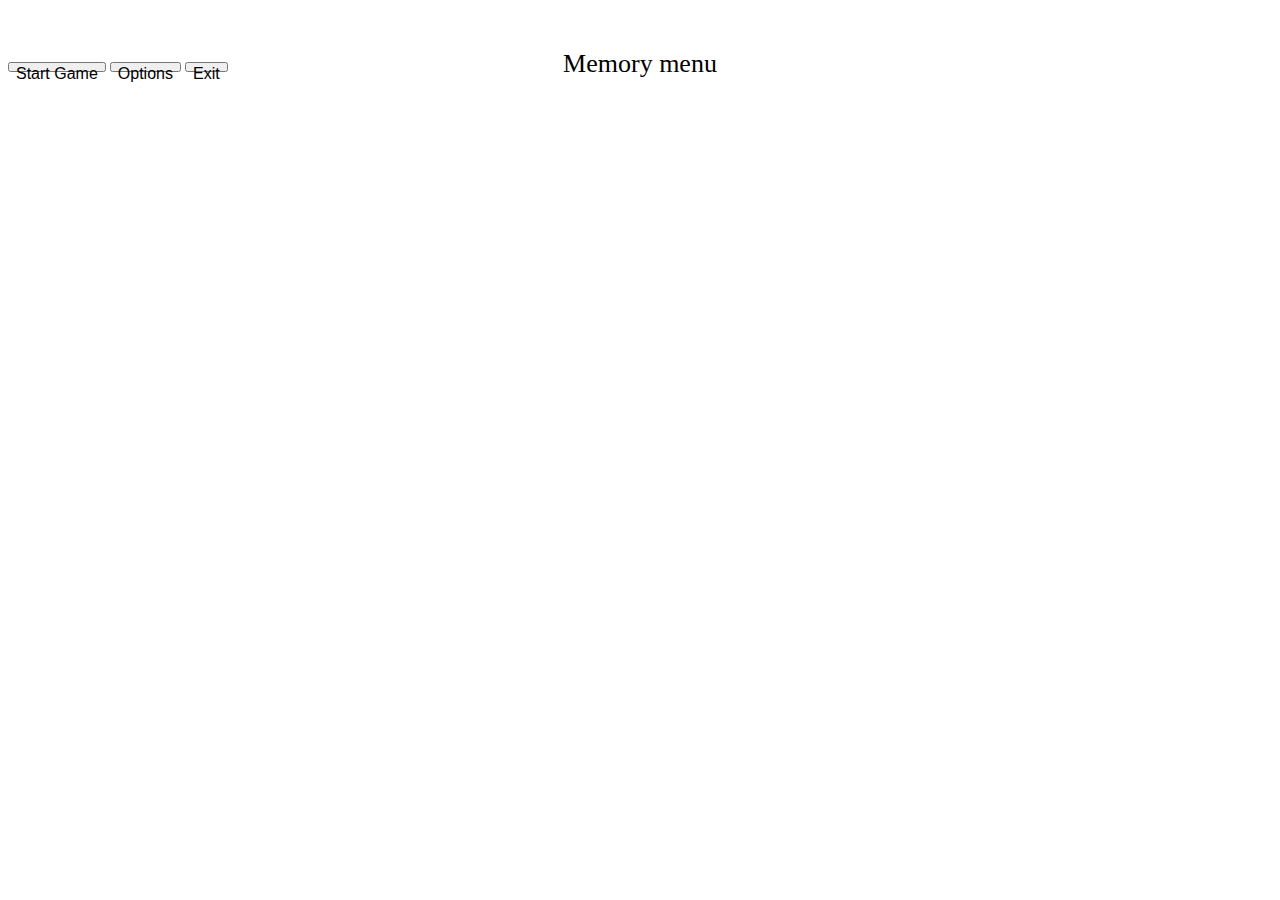
==== index.html @ f782ce79 "import style" ====
<!DOCTYPE html>
<html>

<head>
	<link rel="stylesheet" href="./styles/main.css">
	<script src="../js/loader.js"></script>
	<script src="../js/game_info.js"></script>
	<script src="../js/menu_controller.js"></script>
	<title> My first game - Menu </title>
</head>

<body>
	<p class="menu-object" id="title">Memory menu</p>
	<button class="menu-object" onclick="start_game()">
		Start Game
	</button>
	<button class="menu-object" onclick="options()">
		Options
	</button>
	<button class="menu-object" onclick="exit()">
		Exit
	</button>
</body>

</html>
---- styles/main.css ----
body{
	background-image: url("../resources/bbg.jpg");
}

#title{
	grid-column: auto;
	height: 4.375rem;
	font-size: 1.625rem;
	line-height: 4.688rem;
	align-items: center;
}

.menu-object h1{
	grid-column: 1 /2;
  	grid-row: 2;
}

#play img{
	grid-column: 2;
  	grid-row: 1;
}

#config{
	grid-column: 1 / 2;
  	grid-row: 3;
}
#info{
	grid-column: 1 / 2;
  	grid-row: 4;
}

.container	{
	display: grid;
	grid-auto-columns: auto;
  	width: 99vw;
  	height: 60vh;
}

.menu-object {
	/*border: 1px solid red;*/
	font-size: 1.875rem;
	text-align: center;
	max-height: 0.625rem; 
	max-width: 100%;
	font-size: 16px;
	align-self: center;
}

.imgg{
	width: 80px;
	height: 80px;
}

p{
	text-align: center;
}

/*HOVER */
button.menu-object:hover:not(:active){
	font-size: 27px;
}

#info:hover:not(:active){
	font-size: 18px;
}


/* TITOL  */
   .menu-object h1 {
	text-align:center; font-size:50px; text-transform:uppercase; color:#222; letter-spacing:1px;
	font-family:"Playfair Display", serif; font-weight:400;
  }
  .menu-object h1 span {
	margin-top: 5px;
	  font-size:15px; color:#444; word-spacing:1px; font-weight:normal; letter-spacing:2px;
	  text-transform: uppercase; font-family:"Raleway", sans-serif; font-weight:500;
  
	  display: grid;
	  grid-template-columns: 1fr max-content 1fr;
	  grid-template-rows: 27px 0;
	  grid-gap: 20px;
	  align-items: center;
  }
  
  .menu-object h1 span:after,.menu-object h1 span:before {
	  content: " ";
	  display: block;
	  border-bottom: 1px solid #ccc;
	  border-top: 1px solid #ccc;
	  height: 5px;
	background-color:#f8f8f8;
  }
  

/* Buttons menu */

.menu-object button {
	border-radius: 30%;
	appearance: none;
  background: transparent;
  border: 0;
  color: #fff;
  cursor: pointer;
  font: inherit;
  font-weight: 500;
  line-height: 1;
  padding: 1em 1.5em;
  position: relative;
  transition: filter var(--motion-duration);
}
.menu-object button:hover {
	filter: brightness(1.1);

}
.menu-object button:active {
	filter: brightness(0.9);
}
  
.menu-object button > span {
	display: block;
	position: relative;
	transition: transform var(--motion-duration) var(--motion-ease);
	z-index: 1;
  }
  
  .menu-object button:hover > span {
	transform: scale(1.05);
  }
  
  .menu-object button:active > span {
	transform: scale(0.95);
  }
  
  .menu-object button > svg {
	fill: #4e4e4e;
	position: absolute;
	top: -5%;
	left: -5%;
	width: 110%;
	height: 110%;
  }
  
.menu-object button > svg > path {
	transition: var(--motion-duration) var(--motion-ease);
  }
  
  .menu-object button:hover > svg > path {
	d: path("M0,0 C0,-5 100,-5 100,0 C105,0 105,100 100,100 C100,105 0,105 0,100 C-5,100 -5,0 0,0");
  }
  
  .menu-object button:active > svg > path {
	d: path("M0,0 C30,10 70,10 100,0 C95,30 95,70 100,100 C70,90 30,90 0,100 C5,70 5,30 0,0");
  }
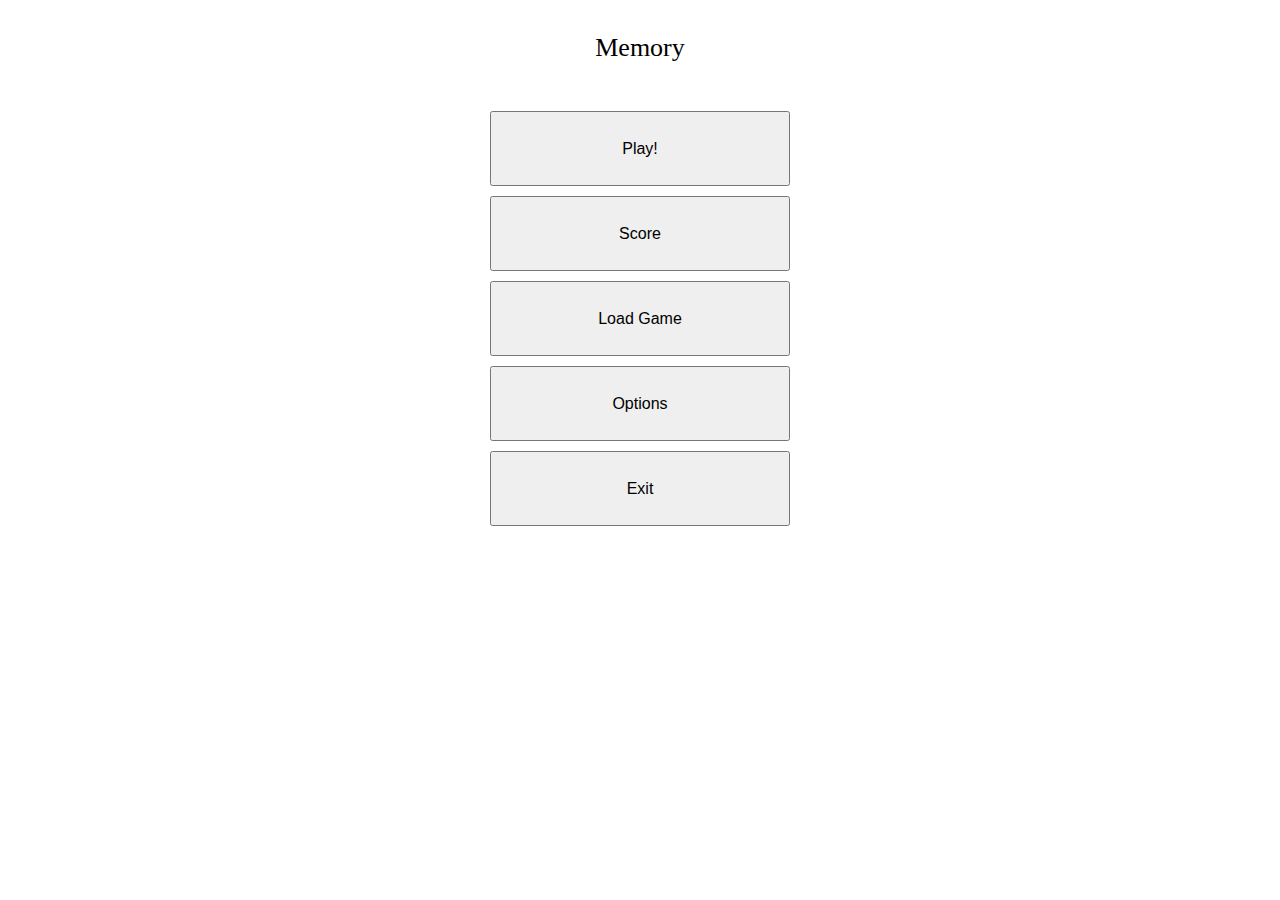
==== commit 03645c4e: "setting up" ====
--- a/index.html
+++ b/index.html
@@ -1,25 +1,30 @@
-<!DOCTYPE html>
+<!DOCTYPE html> 
 <html>
+	<head>
+		<link rel="stylesheet" href="./styles/main.css">
+		<script src="./js/loader.js"></script>
+		<script src="./js/game_info.js"></script>
+		<script src="./js/menu_controller.js"></script>
+		<title> Memory - Menu </title>
+	</head>
+	<body>
+		<p class="menu-object" id="title">Memory</p>
+		<button class="menu-object" onclick="play()"> 
+			Play!
+		</button>
+		<button class="menu-object" onclick="score()"> 
+			Score 
+		</button>
+		<button class="menu-object" onclick="load()"> 
+			Load Game 
+		</button>
+		<button class="menu-object" onclick="options()"> 
+			Options 
+		</button>
+		<button class="menu-object" onclick="exit()"> 
+			Exit 
+		</button>
+	</body>
+</html>
 
-<head>
-	<link rel="stylesheet" href="./styles/main.css">
-	<script src="../js/loader.js"></script>
-	<script src="../js/game_info.js"></script>
-	<script src="../js/menu_controller.js"></script>
-	<title> My first game - Menu </title>
-</head>
 
-<body>
-	<p class="menu-object" id="title">Memory menu</p>
-	<button class="menu-object" onclick="start_game()">
-		Start Game
-	</button>
-	<button class="menu-object" onclick="options()">
-		Options
-	</button>
-	<button class="menu-object" onclick="exit()">
-		Exit
-	</button>
-</body>
-
-</html>--- a/styles/main.css
+++ b/styles/main.css
@@ -1,153 +1,39 @@
-body{
-	background-image: url("../resources/bbg.jpg");
+input[type=number]{
+	height: 3rem;
+    font-size: 1.3rem;
+    font-weight: bold;
+    width: 3rem;
+    text-align: center;
 }
 
 #title{
-	grid-column: auto;
-	height: 4.375rem;
-	font-size: 1.625rem;
-	line-height: 4.688rem;
-	align-items: center;
+	font-size: 26px;
+	line-height: 75px;
 }
 
-.menu-object h1{
-	grid-column: 1 /2;
-  	grid-row: 2;
-}
-
-#play img{
-	grid-column: 2;
-  	grid-row: 1;
-}
-
-#config{
-	grid-column: 1 / 2;
-  	grid-row: 3;
-}
-#info{
-	grid-column: 1 / 2;
-  	grid-row: 4;
-}
-
-.container	{
-	display: grid;
-	grid-auto-columns: auto;
-  	width: 99vw;
-  	height: 60vh;
-}
-
-.menu-object {
-	/*border: 1px solid red;*/
-	font-size: 1.875rem;
-	text-align: center;
-	max-height: 0.625rem; 
-	max-width: 100%;
+.menu-object{
+	display:block;
+	margin-left: auto;
+	margin-right: auto;
+	width: 300px;
+	height: 75px;
 	font-size: 16px;
-	align-self: center;
-}
-
-.imgg{
-	width: 80px;
-	height: 80px;
+	margin-top: 10px;
 }
 
 p{
 	text-align: center;
 }
 
-/*HOVER */
-button.menu-object:hover:not(:active){
-	font-size: 27px;
+button.menu-object:active{
+	font-size: 18px;
+	width: 275px;
+	height: 70px;
 }
 
-#info:hover:not(:active){
-	font-size: 18px;
+button.menu-object:hover:not(:active){
+	font-size: 22px;
+	width: 325px;
+	height: 85px;
 }
 
-
-/* TITOL  */
-   .menu-object h1 {
-	text-align:center; font-size:50px; text-transform:uppercase; color:#222; letter-spacing:1px;
-	font-family:"Playfair Display", serif; font-weight:400;
-  }
-  .menu-object h1 span {
-	margin-top: 5px;
-	  font-size:15px; color:#444; word-spacing:1px; font-weight:normal; letter-spacing:2px;
-	  text-transform: uppercase; font-family:"Raleway", sans-serif; font-weight:500;
-  
-	  display: grid;
-	  grid-template-columns: 1fr max-content 1fr;
-	  grid-template-rows: 27px 0;
-	  grid-gap: 20px;
-	  align-items: center;
-  }
-  
-  .menu-object h1 span:after,.menu-object h1 span:before {
-	  content: " ";
-	  display: block;
-	  border-bottom: 1px solid #ccc;
-	  border-top: 1px solid #ccc;
-	  height: 5px;
-	background-color:#f8f8f8;
-  }
-  
-
-/* Buttons menu */
-
-.menu-object button {
-	border-radius: 30%;
-	appearance: none;
-  background: transparent;
-  border: 0;
-  color: #fff;
-  cursor: pointer;
-  font: inherit;
-  font-weight: 500;
-  line-height: 1;
-  padding: 1em 1.5em;
-  position: relative;
-  transition: filter var(--motion-duration);
-}
-.menu-object button:hover {
-	filter: brightness(1.1);
-
-}
-.menu-object button:active {
-	filter: brightness(0.9);
-}
-  
-.menu-object button > span {
-	display: block;
-	position: relative;
-	transition: transform var(--motion-duration) var(--motion-ease);
-	z-index: 1;
-  }
-  
-  .menu-object button:hover > span {
-	transform: scale(1.05);
-  }
-  
-  .menu-object button:active > span {
-	transform: scale(0.95);
-  }
-  
-  .menu-object button > svg {
-	fill: #4e4e4e;
-	position: absolute;
-	top: -5%;
-	left: -5%;
-	width: 110%;
-	height: 110%;
-  }
-  
-.menu-object button > svg > path {
-	transition: var(--motion-duration) var(--motion-ease);
-  }
-  
-  .menu-object button:hover > svg > path {
-	d: path("M0,0 C0,-5 100,-5 100,0 C105,0 105,100 100,100 C100,105 0,105 0,100 C-5,100 -5,0 0,0");
-  }
-  
-  .menu-object button:active > svg > path {
-	d: path("M0,0 C30,10 70,10 100,0 C95,30 95,70 100,100 C70,90 30,90 0,100 C5,70 5,30 0,0");
-  }
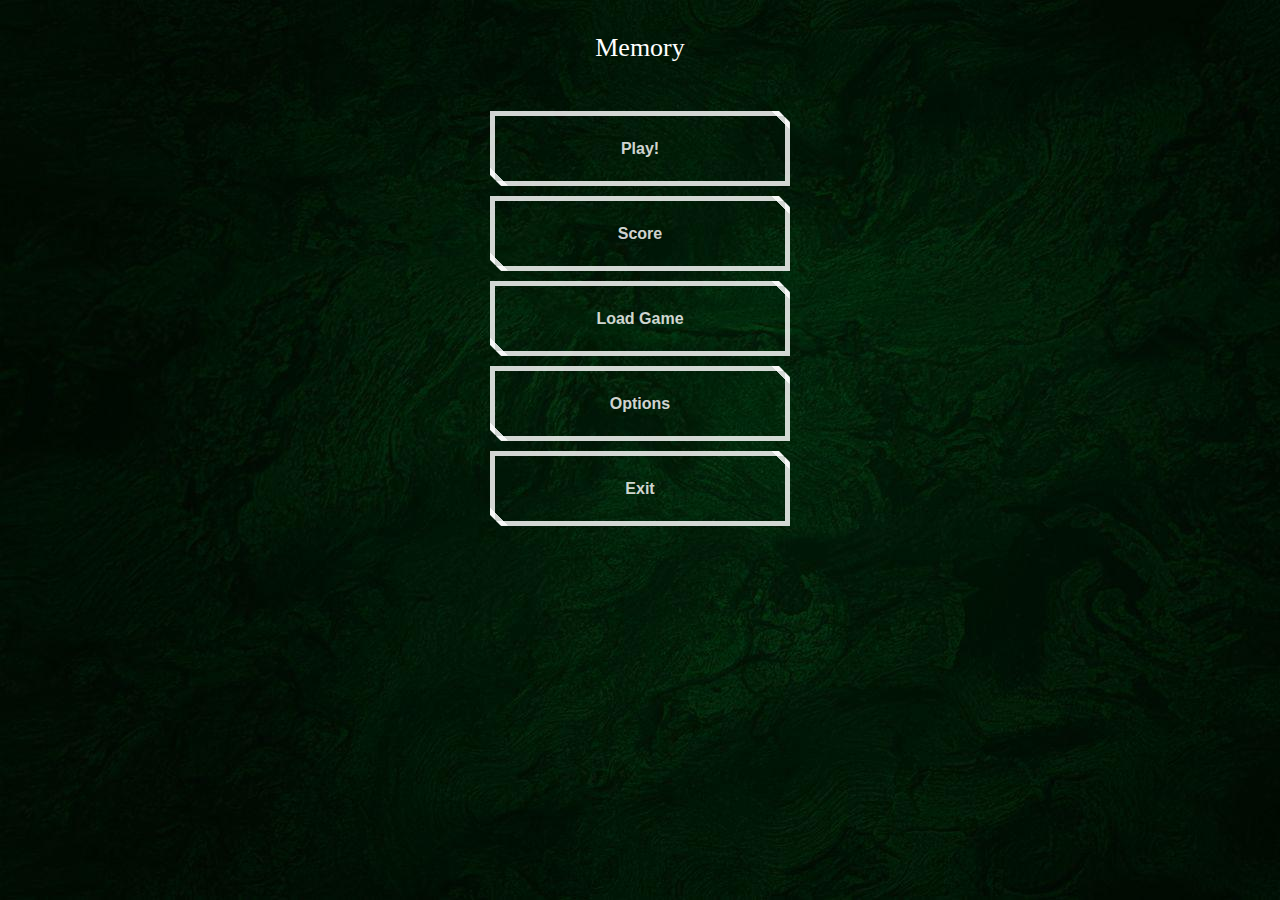
==== commit 4be97d0f: "font and Background" ====
--- a/index.html
+++ b/index.html
@@ -8,6 +8,7 @@
 		<title> Memory - Menu </title>
 	</head>
 	<body>
+
 		<p class="menu-object" id="title">Memory</p>
 		<button class="menu-object" onclick="play()"> 
 			Play!
--- a/styles/main.css
+++ b/styles/main.css
@@ -1,3 +1,17 @@
+@font-face {
+	font-family: 'Aloevera-OvoWO';
+    src: url('../resources/Aloevera-OVoWO.ttf') format('ttf'),
+	url('../resources/Aloevera-OVoWO.ttf') format('ttf');
+    font-weight: 300;
+    font-style: normal;
+	font-display: swap;
+}	
+
+html{
+	font-family: 'Aloevera-OvoWO';
+
+
+}
 input[type=number]{
 	height: 3rem;
     font-size: 1.3rem;
@@ -5,10 +19,17 @@
     width: 3rem;
     text-align: center;
 }
-
+body {
+	background-image: url("../resources/bg_green.jpg");
+	background-repeat: no-repeat;
+	background-attachment: fixed;
+	background-size: cover;
+	
+}
 #title{
 	font-size: 26px;
 	line-height: 75px;
+	color: white;
 }
 
 .menu-object{
@@ -37,3 +58,44 @@
 	height: 85px;
 }
 
+button {
+	--border: 5px;    /* the border width */
+	--slant: 0.7em;   /* control the slanted corners */
+	--color: #ffffffd2; /* the color */
+	
+	font-size: 35px;
+	padding: 0.4em 1.2em;
+	border: none;
+	cursor: pointer;
+	font-weight: bold;
+	color: var(--color);
+	background: 
+	   linear-gradient(to bottom left,var(--color)  50%,#0000 50.1%) top right,
+	   linear-gradient(to top   right,var(--color)  50%,#0000 50.1%) bottom left;
+	background-size: calc(var(--slant) + 1.3*var(--border)) calc(var(--slant) + 1.3*var(--border));
+	background-repeat: no-repeat;
+	box-shadow:
+	  0 0 0 200px inset var(--s,#0000),
+	  0 0 0 var(--border) inset var(--color);
+	clip-path: 
+		polygon(0 0, calc(100% - var(--slant)) 0, 100% var(--slant),
+				100% 100%, var(--slant) 100%,0 calc(100% - var(--slant))
+			   );
+	transition: color var(--t,0.3s), background-size 0.3s;
+  }
+  button:focus-visible {
+	outline-offset: calc(-1*var(--border));
+	outline: var(--border) solid #000c;
+	clip-path: none;
+	background-size: 0 0;
+  }
+  button:hover,
+  button:active{
+	background-size: 100% 100%;
+	color: #fff;
+	--t: 0.2s 0.1s;
+  }
+  button:active {
+	--s: #0005;
+	transition: none;
+  }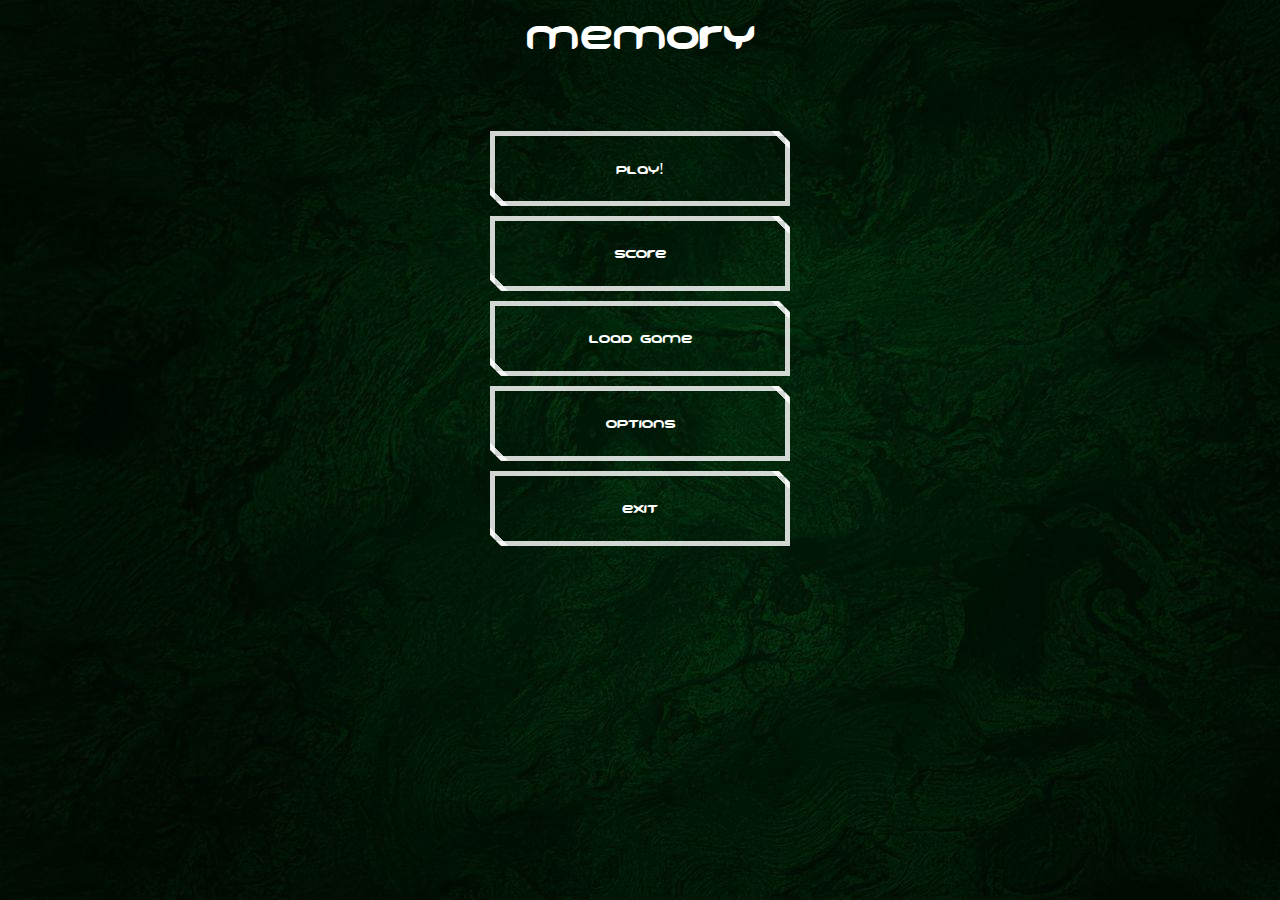
==== commit 67bcb00e: "added score. and fixed problems" ====
--- a/index.html
+++ b/index.html
@@ -19,7 +19,7 @@
 		<button class="menu-object" onclick="load()"> 
 			Load Game 
 		</button>
-		<button class="menu-object" onclick="options()"> 
+		<button class="menu-object" onclick="optionsMenu()"> 
 			Options 
 		</button>
 		<button class="menu-object" onclick="exit()"> 
--- a/styles/main.css
+++ b/styles/main.css
@@ -1,17 +1,12 @@
 @font-face {
-	font-family: 'Aloevera-OvoWO';
-    src: url('../resources/Aloevera-OVoWO.ttf') format('ttf'),
-	url('../resources/Aloevera-OVoWO.ttf') format('ttf');
-    font-weight: 300;
-    font-style: normal;
-	font-display: swap;
-}	
+	font-family: "Aloe";
+	src: url("../resources/Freedom-10eM.ttf") format("opentype");
+	}
+	
+html{
+	font-family: 'Aloe';
+}
 
-html{
-	font-family: 'Aloevera-OvoWO';
-
-
-}
 input[type=number]{
 	height: 3rem;
     font-size: 1.3rem;
@@ -27,9 +22,21 @@
 	
 }
 #title{
+	font-size: 46px;
+	line-height: 55px;
+	color: white;
+}
+
+#title2{
 	font-size: 26px;
-	line-height: 75px;
+	line-height: 55px;
 	color: white;
+}
+
+#cartes{
+	margin: auto;
+	width: 23%;
+	padding: 10px;
 }
 
 .menu-object{
@@ -40,6 +47,7 @@
 	height: 75px;
 	font-size: 16px;
 	margin-top: 10px;
+	color: white;
 }
 
 p{
@@ -59,6 +67,7 @@
 }
 
 button {
+	font-family: 'Aloe';
 	--border: 5px;    /* the border width */
 	--slant: 0.7em;   /* control the slanted corners */
 	--color: #ffffffd2; /* the color */
@@ -67,7 +76,6 @@
 	padding: 0.4em 1.2em;
 	border: none;
 	cursor: pointer;
-	font-weight: bold;
 	color: var(--color);
 	background: 
 	   linear-gradient(to bottom left,var(--color)  50%,#0000 50.1%) top right,
